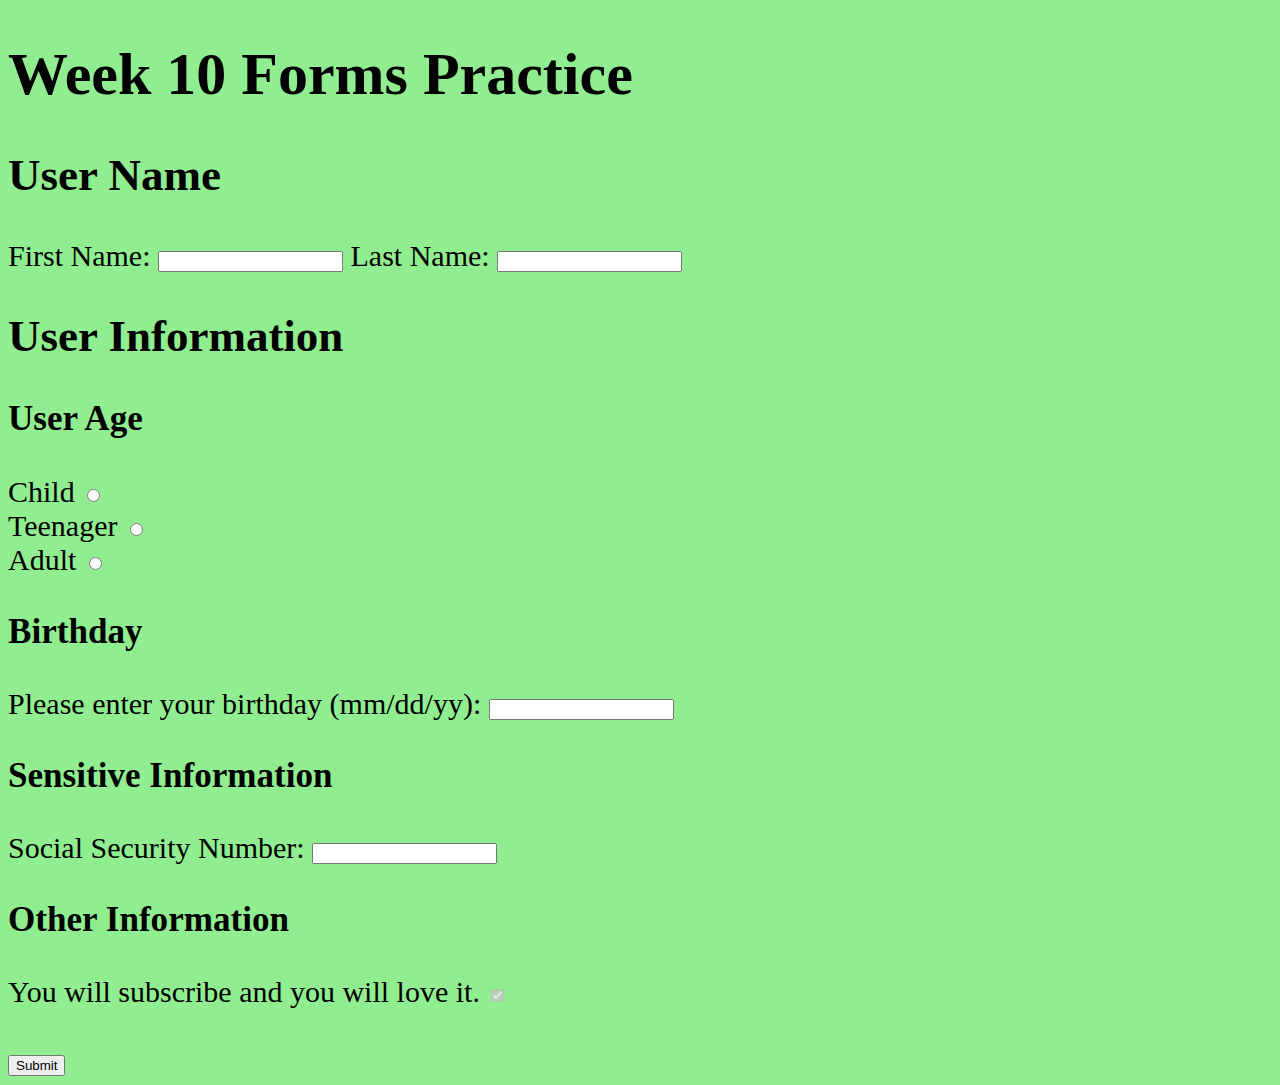
==== lesson10/forms.html @ 6fbcad52 "forms tutorial - JAVASCRIPT!" ====
<!DOCTYPE html>
<html lang="en">

<head>
    <meta charset="UTF-8">
    <meta http-equiv="X-UA-Compatible" content="IE=edge">
    <meta name="viewport" content="width=device-width, initial-scale=1.0">
    <title>Week 10 Forms Practice</title>
    <link rel="stylesheet" href="style.css">
    <script>
        function sayHello (event) {
            // target[0].value
            alert('Hi, ' + event.target[0].value + ' ' + event.target[1].value + '!');
            let firstName = document.getElementById('firstName').value;
            alert(firstName);
        }
    </script>
</head>

<body>
    <h1>Week 10 Forms Practice</h1>
    <form action="" onsubmit="sayHello(event)">
        <h2>User Name</h2>
        <label>First Name:</label>
        <input type="text" id="firstName">
        <label>Last Name:</label>
        <input type="text">

        <h2>User Information</h2>
        <h3>User Age</h3>
        <label for="">Child</label>
        <input type="radio" name="age" value="child">
        <br>
        <label for="">Teenager</label>
        <input type="radio" name="age" value="teenager">
        <br>
        <label for="">Adult</label>
        <input type="radio" name="age" value="adult">
        <h3>Birthday</h3>
        <label for="">Please enter your birthday (mm/dd/yy): </label>
        <input type="text">
        <h3>Sensitive Information</h3>
        <label for="">Social Security Number: </label>
        <input type="text">
        <h3>Other Information</h3>
        <label for="">You will subscribe and you will love it.</label>
        <input type="checkbox" checked disabled="disabled">
        <br><br>
        <input type="submit">
    </form>
</body>

</html>
---- lesson10/style.css ----
body {
  background-color: pink;
  font-size: 30px;
}

@media screen and (min-width: 480px) {
  body {
    background-color: lightgreen;
  }
}

@media screen and (max-width: 800px) {
  body {
    font-size: 12px;
  }
}
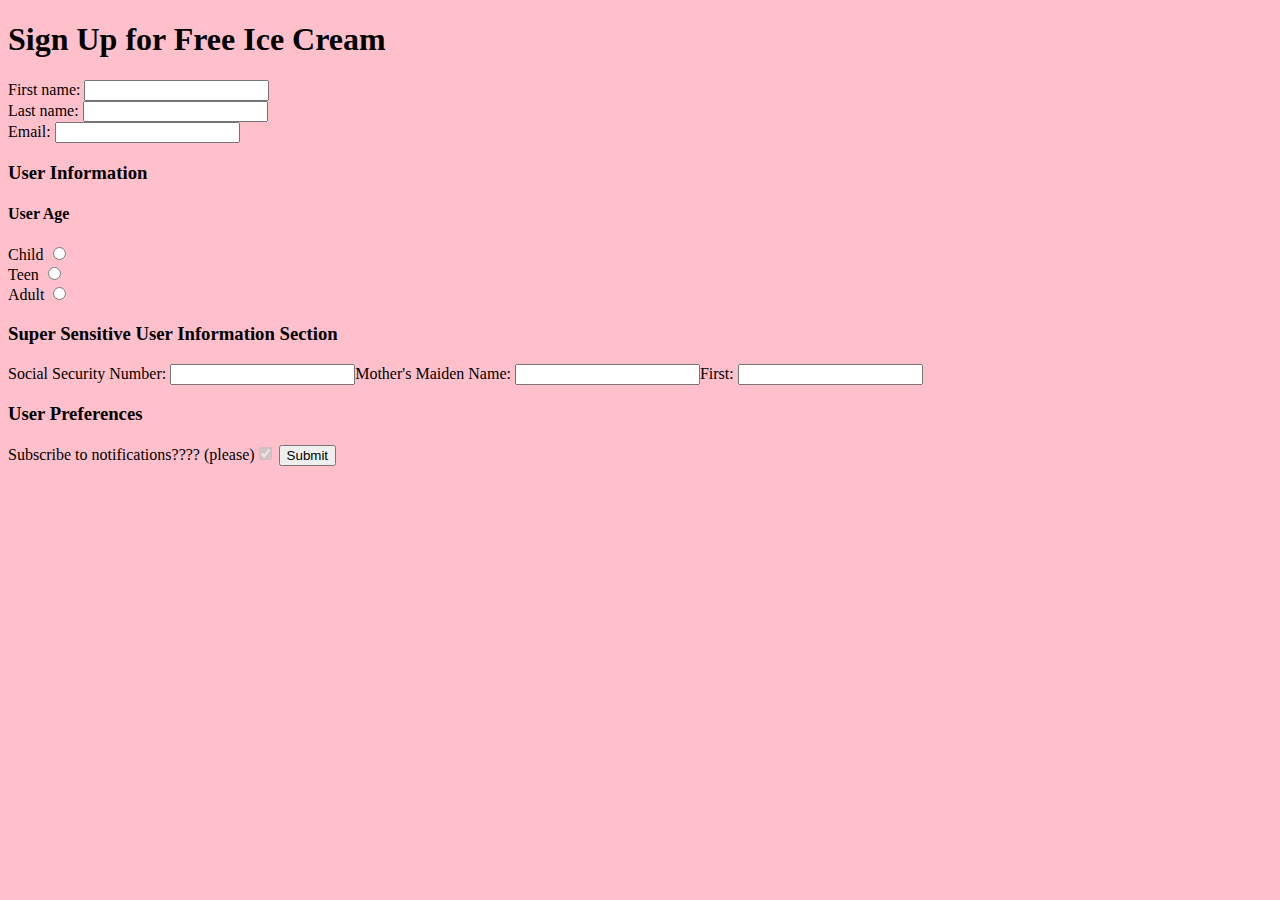
==== commit a26952a5: "forms fun" ====
--- a/lesson10/forms.html
+++ b/lesson10/forms.html
@@ -5,48 +5,54 @@
     <meta charset="UTF-8">
     <meta http-equiv="X-UA-Compatible" content="IE=edge">
     <meta name="viewport" content="width=device-width, initial-scale=1.0">
-    <title>Week 10 Forms Practice</title>
+    <title>Fun Forms Tutorial</title>
     <link rel="stylesheet" href="style.css">
     <script>
-        function sayHello (event) {
-            // target[0].value
-            alert('Hi, ' + event.target[0].value + ' ' + event.target[1].value + '!');
+        function submitSuperCoolForm (event) {
+            // alert('Hi there, ' + event.target[0].value + ' ' + event.target[1].value);
+            // alert(`Hi there, ${event.target[0].value} ${event.target[1].value}!`);
+
             let firstName = document.getElementById('firstName').value;
-            alert(firstName);
+            let message = `Hi there, ${firstName}!`;
+
+            document.getElementById('welcomeMessage').innerHTML = message;
         }
     </script>
 </head>
 
 <body>
-    <h1>Week 10 Forms Practice</h1>
-    <form action="" onsubmit="sayHello(event)">
-        <h2>User Name</h2>
-        <label>First Name:</label>
-        <input type="text" id="firstName">
-        <label>Last Name:</label>
+    <h1>Sign Up for Free Ice Cream</h1>
+    <p id="welcomeMessage"></p>
+    <form action="" onsubmit="submitSuperCoolForm(event); return false">
+        <label>First name:</label>
+        <input type="text" id="firstName"><br>
+        <label>Last name:</label>
+        <input type="text"><br>
+        <label>Email:</label>
+        <input type="email">
+        <h3>User Information</h3>
+        <h4>User Age</h4>
+        <label for="">Child</label>
+        <input type="radio" name="age">
+        <br>
+        <label for="">Teen</label>
+        <input type="radio" name="age">
+        <br>
+        <label for="">Adult</label>
+        <input type="radio" name="age">
+        <br>
+
+        <h3>Super Sensitive User Information Section</h3>
+        <label for="">Social Security Number: </label>
+        <input type="text"><label for="">Mother's Maiden Name: </label>
+        <input type="text"><label for="">First: </label>
         <input type="text">
 
-        <h2>User Information</h2>
-        <h3>User Age</h3>
-        <label for="">Child</label>
-        <input type="radio" name="age" value="child">
-        <br>
-        <label for="">Teenager</label>
-        <input type="radio" name="age" value="teenager">
-        <br>
-        <label for="">Adult</label>
-        <input type="radio" name="age" value="adult">
-        <h3>Birthday</h3>
-        <label for="">Please enter your birthday (mm/dd/yy): </label>
-        <input type="text">
-        <h3>Sensitive Information</h3>
-        <label for="">Social Security Number: </label>
-        <input type="text">
-        <h3>Other Information</h3>
-        <label for="">You will subscribe and you will love it.</label>
-        <input type="checkbox" checked disabled="disabled">
-        <br><br>
+        <h3>User Preferences</h3>
+        <label for="">Subscribe to notifications???? (please)</label><input type="checkbox" checked disabled>
+
         <input type="submit">
+
     </form>
 </body>
 
--- a/lesson10/style.css
+++ b/lesson10/style.css
@@ -1,16 +1,3 @@
 body {
   background-color: pink;
-  font-size: 30px;
 }
-
-@media screen and (min-width: 480px) {
-  body {
-    background-color: lightgreen;
-  }
-}
-
-@media screen and (max-width: 800px) {
-  body {
-    font-size: 12px;
-  }
-}
